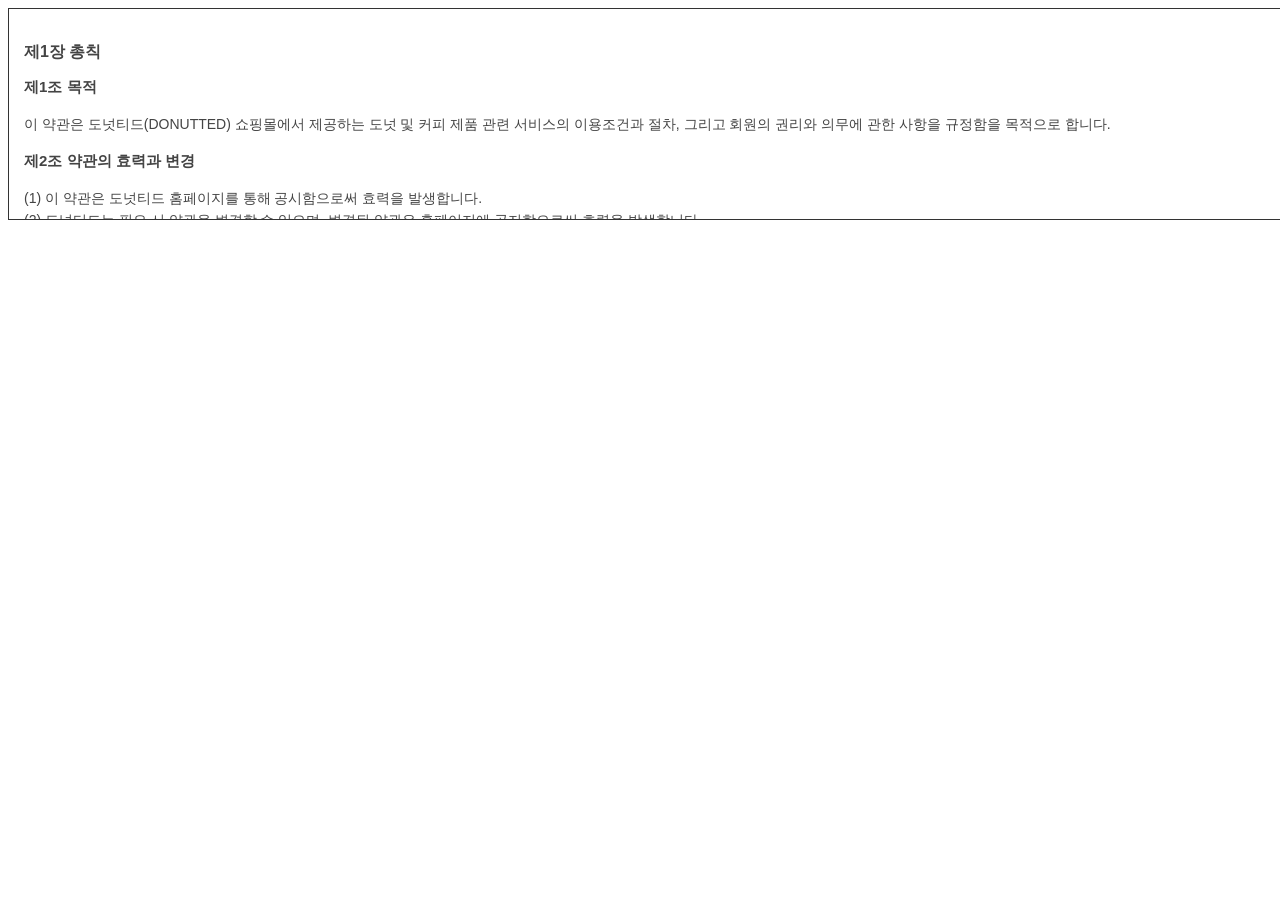
==== src/main/webapp/UserLogin/scrollbar.html @ 1906f625 "폴더 정리 버전" ====
<!DOCTYPE html>
<html lang="ko">
<head>
  <meta charset="UTF-8">
  <title>도넛티드 회원가입 약관</title>
  <link rel="stylesheet" type="text/css"
        href="http://192.168.10.98/html_prj/common/css/main_v250409.css">
  <style>
    #termsOfCondition {
      width: 1400px;
      height: 180px;
      border: 1px solid #333;
      overflow: auto;
      padding: 15px;
      font-family: '맑은 고딕', Dotum, Helvetica, sans-serif;
      font-size: 14px;
      color: #444;
      line-height: 1.6;
    }
    .section-title {
      font-size: 16px;
      font-weight: bold;
      margin-top: 15px;
    }
    .article-title {
      font-size: 15px;
      font-weight: bold;
      margin-top: 10px;
    }
  </style>
</head>
<body>

<div id="termsOfCondition">
  <div class="section-title">제1장 총칙</div>

  <div class="article-title">제1조 목적</div>
  <p>이 약관은 도넛티드(DONUTTED) 쇼핑몰에서 제공하는 도넛 및 커피 제품 관련 서비스의 이용조건과 절차, 그리고 회원의 권리와 의무에 관한 사항을 규정함을 목적으로 합니다.</p>

  <div class="article-title">제2조 약관의 효력과 변경</div>
  <p>
    (1) 이 약관은 도넛티드 홈페이지를 통해 공시함으로써 효력을 발생합니다.<br>
    (2) 도넛티드는 필요 시 약관을 변경할 수 있으며, 변경된 약관은 홈페이지에 공지함으로써 효력을 발생합니다.
  </p>

  <div class="article-title">제3조 약관 외 준칙</div>
  <p>본 약관에 명시되지 않은 사항은 관계법령 및 상관례에 따릅니다.</p>

  <div class="section-title">제2장 회원 가입과 서비스 이용</div>

  <div class="article-title">제1조 회원의 정의</div>
  <p>회원이란 도넛티드 쇼핑몰의 약관에 동의하고, 회원가입을 통해 ID와 비밀번호를 발급받아 서비스를 이용하는 고객을 의미합니다.</p>

  <div class="article-title">제2조 서비스 가입의 성립</div>
  <p>
    (1) 서비스 가입은 이용자의 이용신청에 대한 도넛티드의 이용승낙과 이용자의 약관내용에 대한 동의로 성립됩니다.<br>
    (2) 회원으로 가입하여 서비스를 이용하고자 하는 희망자는 도넛티드에서 요청하는 개인 신상정보를 제공해야 합니다.<br>
    (3) 이용자의 가입신청에 대하여 도넛티드에서 승낙한 경우, 넛티드 회원 ID와 기타 도넛티드에서 필요하다고 인정하는 내용을 이용자에게 통지합니다.<br>
    (4) 가입할 때 입력한 ID는 변경할 수 없으며, 한 사람에게 오직 한 개의 ID가 발급됩니다.
  </p>
</div>

</body>
</html>
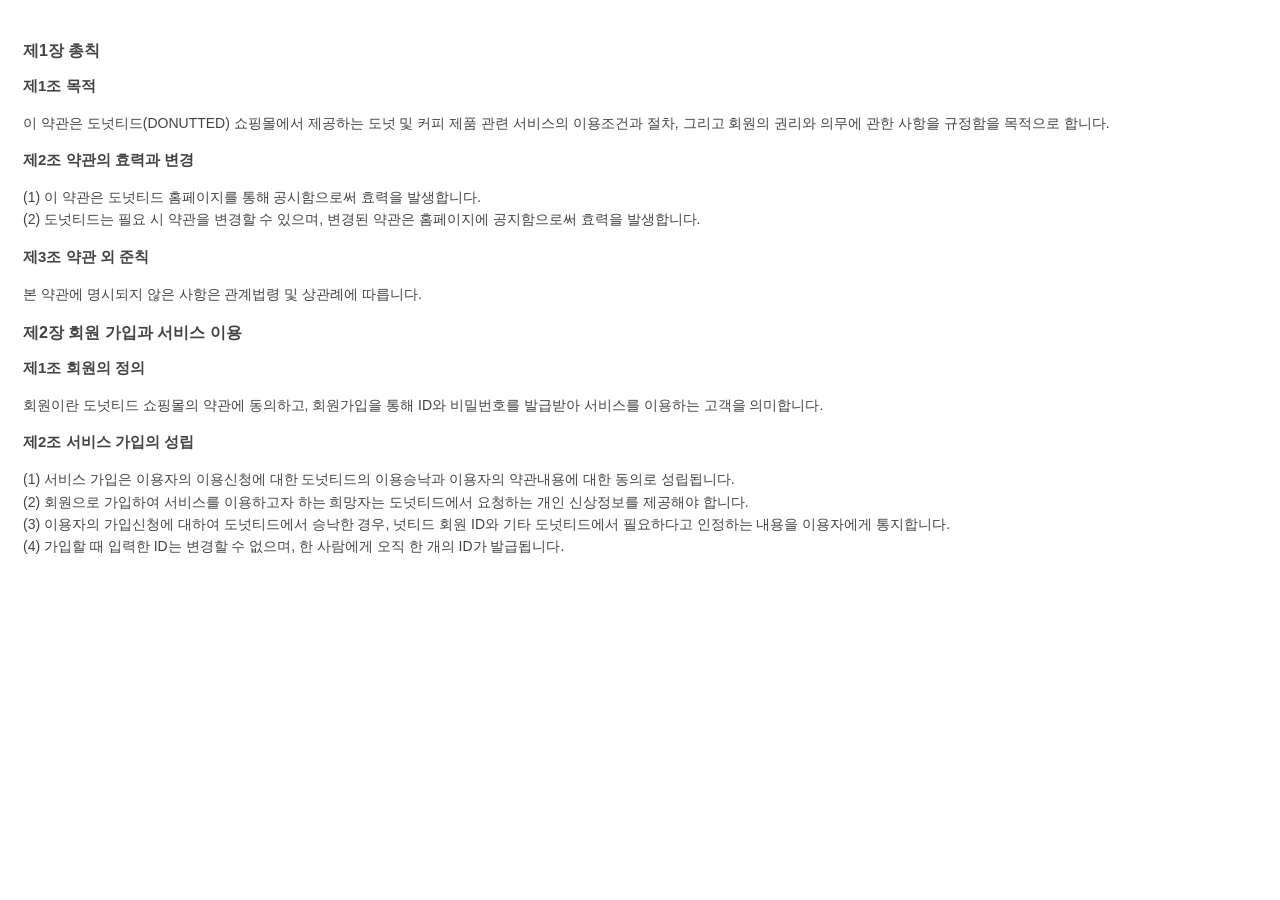
==== commit 82fcff2d: "이전비밀번호동일유효성/스크롤바수정" ====
--- a/src/main/webapp/UserLogin/scrollbar.html
+++ b/src/main/webapp/UserLogin/scrollbar.html
@@ -7,16 +7,17 @@
         href="http://192.168.10.98/html_prj/common/css/main_v250409.css">
   <style>
     #termsOfCondition {
-      width: 1400px;
-      height: 180px;
-      border: 1px solid #333;
-      overflow: auto;
-      padding: 15px;
-      font-family: '맑은 고딕', Dotum, Helvetica, sans-serif;
-      font-size: 14px;
-      color: #444;
-      line-height: 1.6;
-    }
+  width: 100%;  
+  height: 100%;
+  overflow: auto;
+  overflow-x: hidden;
+  padding: 15px;
+  font-family: '맑은 고딕', Dotum, Helvetica, sans-serif;
+  font-size: 14px;
+  color: #444;
+  line-height: 1.6;
+}
+
     .section-title {
       font-size: 16px;
       font-weight: bold;
